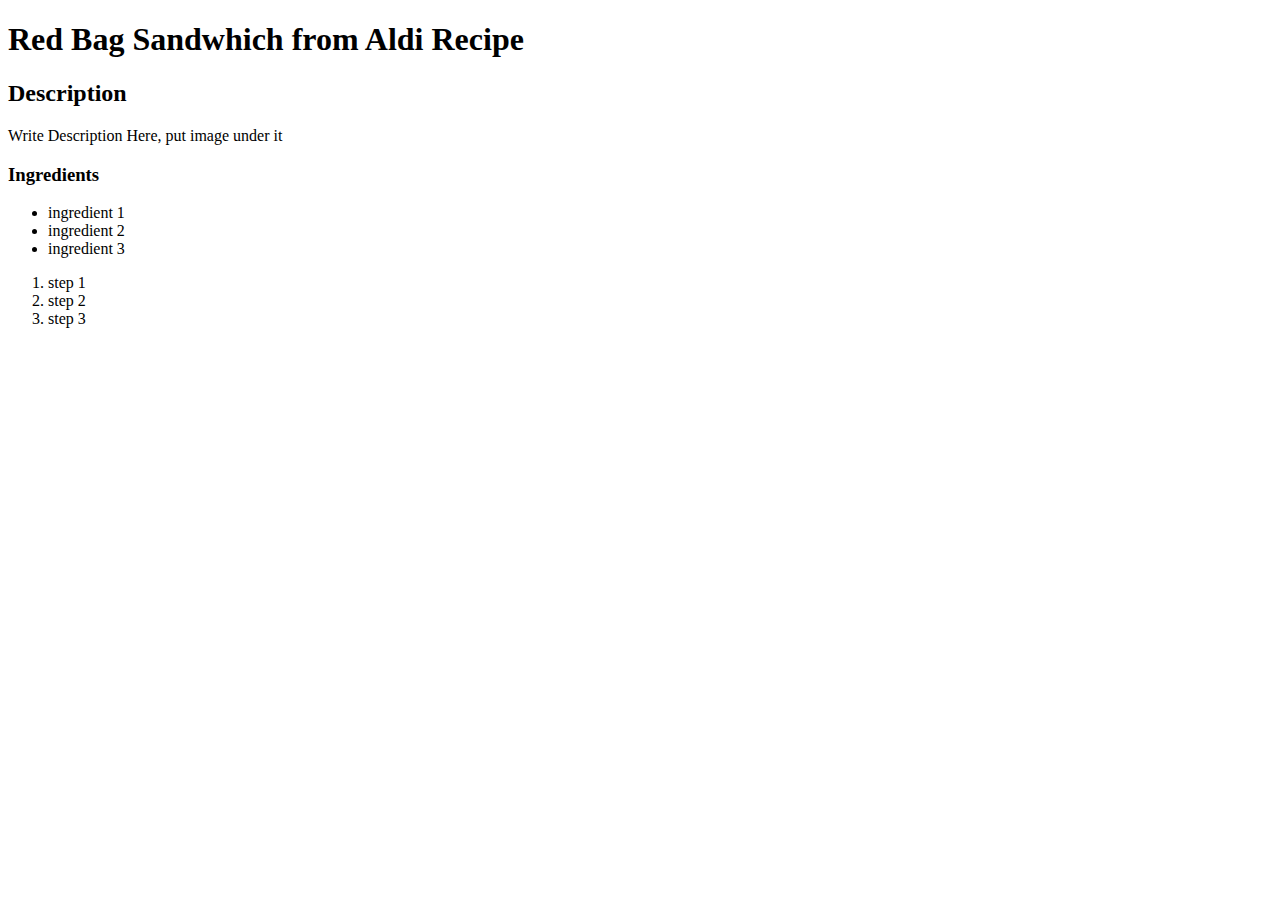
==== recipes/chicken-sammy.html @ 1fe0afbe "added images and template for recipes page" ====
<!DOCTYPE html>
<html lang="en">
<head>
    <meta charset="UTF-8">
    <meta http-equiv="X-UA-Compatible" content="IE=edge">
    <meta name="viewport" content="width=device-width, initial-scale=1.0">
    <title>Chicken Sammy</title>
</head>
<body>
    <h1>Red Bag Sandwhich from Aldi Recipe</h1>

    <h2>Description</h2>

    <p>Write Description Here, put image under it</p>

    <h3>Ingredients</h3>

    <ul>
        <li>ingredient 1</li>
        <li>ingredient 2</li>
        <li>ingredient 3</li>
    </ul>

    <ol>
        <li>step 1 </li>
        <li>step 2 </li>
        <li>step 3 </li>
    </ol>
</body>
</html>
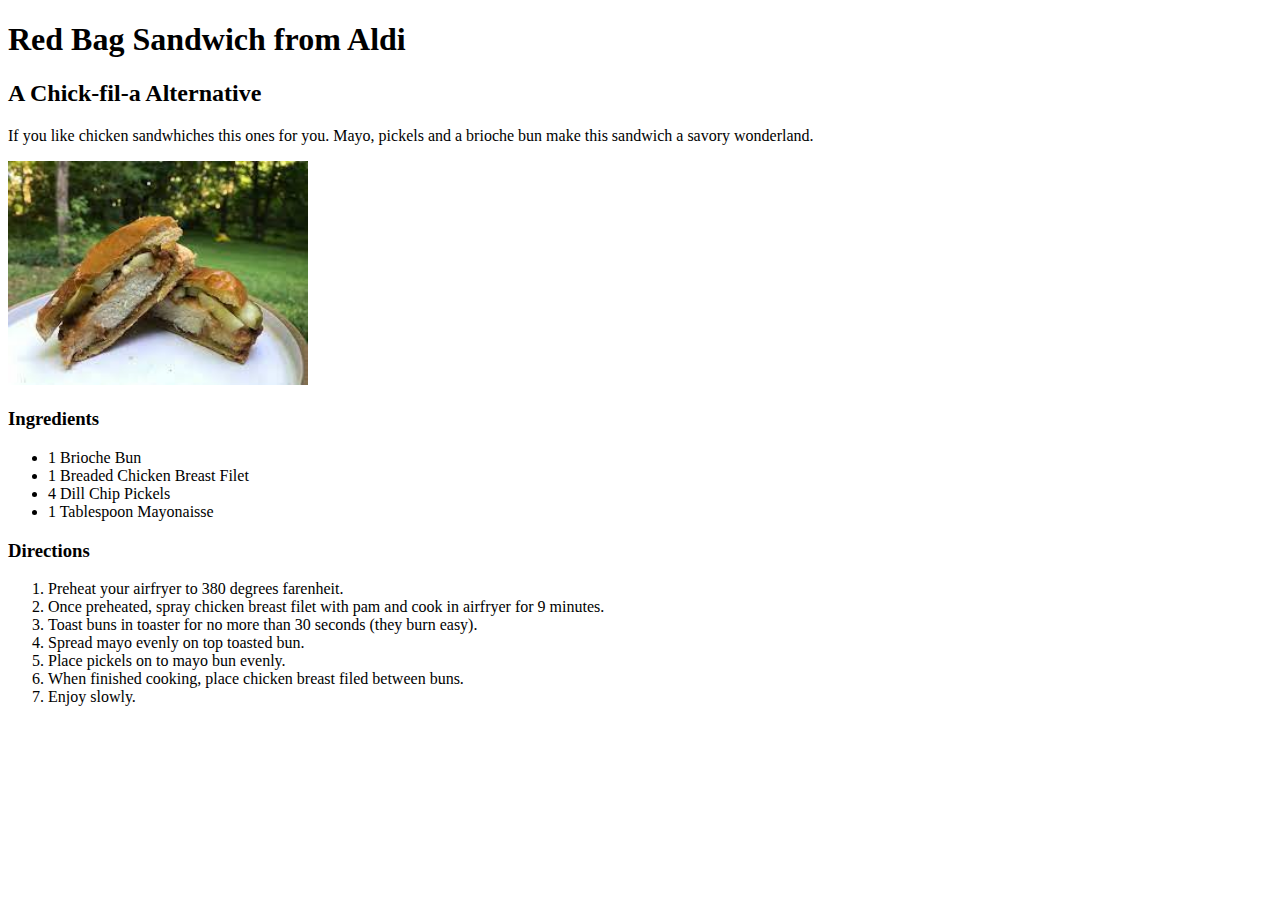
==== commit 7e9bfb3b: "final draft of chicken recipe" ====
--- a/recipes/chicken-sammy.html
+++ b/recipes/chicken-sammy.html
@@ -7,24 +7,34 @@
     <title>Chicken Sammy</title>
 </head>
 <body>
-    <h1>Red Bag Sandwhich from Aldi Recipe</h1>
+    <h1>Red Bag Sandwich from Aldi</h1>
 
-    <h2>Description</h2>
+    <h2>A Chick-fil-a Alternative</h2>
 
-    <p>Write Description Here, put image under it</p>
+    <p>If you like chicken sandwhiches this ones for you.  Mayo, pickels and a brioche bun make this sandwich a savory wonderland.</p>
+
+    <img src=../img/chicky.jpeg
+        width=300>
 
     <h3>Ingredients</h3>
 
     <ul>
-        <li>ingredient 1</li>
-        <li>ingredient 2</li>
-        <li>ingredient 3</li>
+        <li>1 Brioche Bun</li>
+        <li>1 Breaded Chicken Breast Filet</li>
+        <li>4 Dill Chip Pickels</li>
+        <li>1 Tablespoon Mayonaisse</li>
     </ul>
 
+    <h3>Directions</h3>
+
     <ol>
-        <li>step 1 </li>
-        <li>step 2 </li>
-        <li>step 3 </li>
+        <li>Preheat your airfryer to 380 degrees farenheit. </li>
+        <li>Once preheated, spray chicken breast filet with pam and cook in airfryer for 9 minutes. </li>
+        <li>Toast buns in toaster for no more than 30 seconds (they burn easy). </li>
+        <li>Spread mayo evenly on top toasted bun.</li>
+        <li>Place pickels on to mayo bun evenly.</li>
+        <li>When finished cooking, place chicken breast filed between buns.</li>
+        <li>Enjoy slowly.</li>
     </ol>
 </body>
 </html>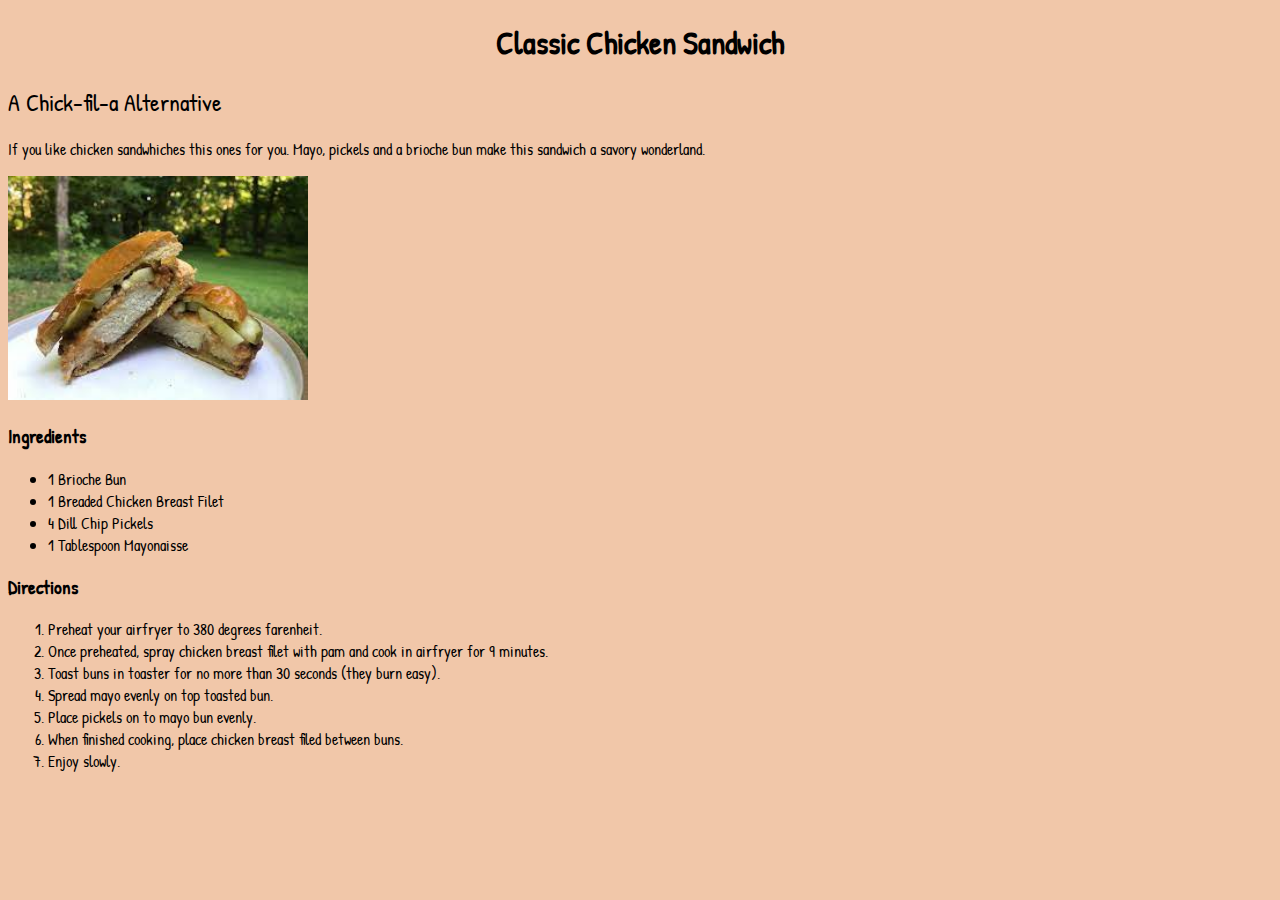
==== commit 05575ce8: "css styling on all web pages" ====
--- a/recipes/chicken-sammy.html
+++ b/recipes/chicken-sammy.html
@@ -5,9 +5,13 @@
     <meta http-equiv="X-UA-Compatible" content="IE=edge">
     <meta name="viewport" content="width=device-width, initial-scale=1.0">
     <title>Chicken Sammy</title>
+    <style>
+        @import url('https://fonts.googleapis.com/css2?family=Patrick+Hand&display=swap');
+        </style>
+    <link rel="stylesheet" href="recipes.css">
 </head>
 <body>
-    <h1>Red Bag Sandwich from Aldi</h1>
+    <h1>Classic Chicken Sandwich</h1>
 
     <h2>A Chick-fil-a Alternative</h2>
 
--- a/recipes/recipes.css
+++ b/recipes/recipes.css
@@ -0,0 +1,14 @@
+* {
+    font-family: 'Patrick Hand', cursive;
+    font-weight:100;
+    background-color: rgb(241, 199, 169);
+}
+
+h3 {
+    font-weight:bold;
+}
+
+h1 {
+    font-weight:bold;
+    text-align: center;
+}